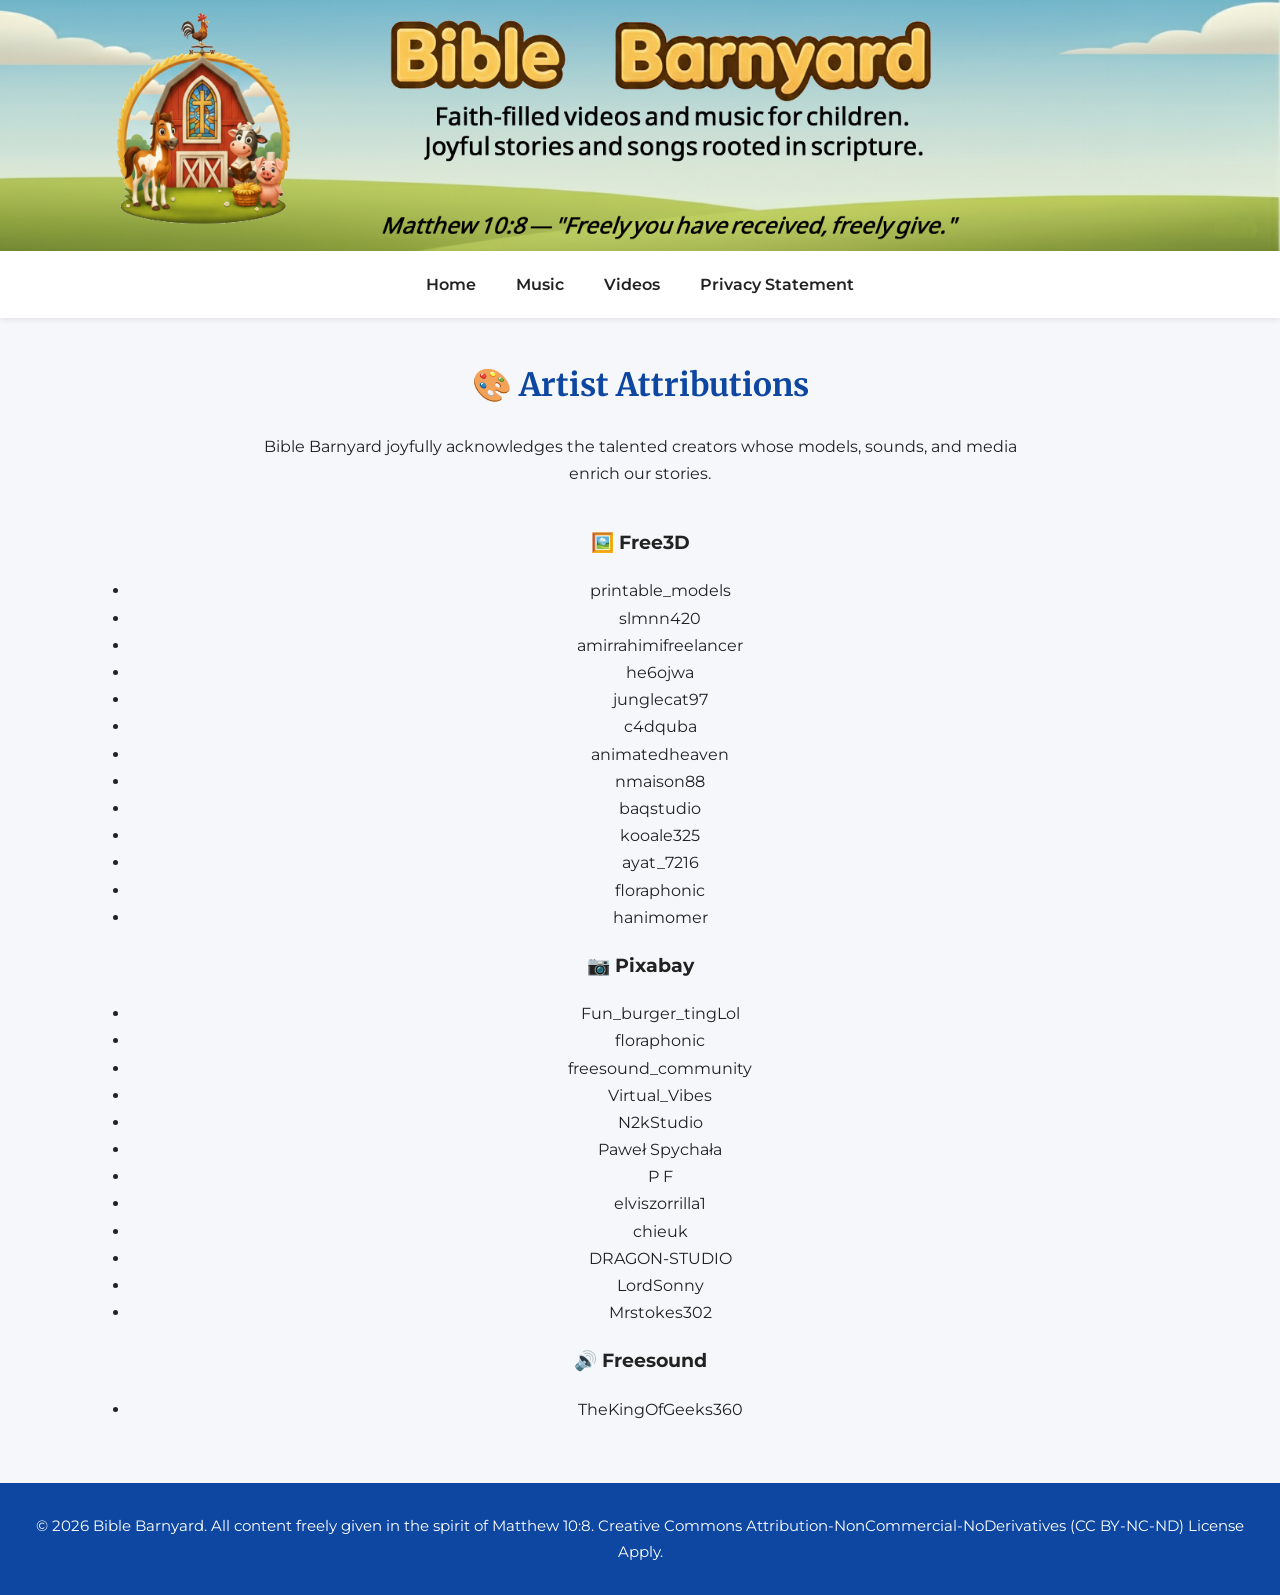
==== attributions.html @ 51a3c487 "Privacy Statement" ====
﻿<!DOCTYPE html>
<html lang="en">
<head>
    <meta charset="UTF-8" />
    <meta name="viewport" content="width=device-width, initial-scale=1.0" />
    <meta name="p:domain_verify" content="c8558d85051b921ac4e3caafdfd5c533" />
    <title>Bible Barnyard Attributions</title>
    <link rel="icon" type="image/png" href="/images/fav.png">

    <!-- Google Fonts -->
    <link href="https://fonts.googleapis.com/css2?family=Montserrat:wght@400;600&family=Merriweather:wght@400;700&display=swap" rel="stylesheet">
    <link rel="stylesheet" href="./style.css">
</head>
<body>
    <header>
        <img src="/images/bibleBarnyardBanner.png" alt="Bible Barnyard Banner" class="hero-img" />
    </header>

    <nav>
        <ul>
            <li><a href="index.html">Home</a></li>
            <li><a href="music.html">Music</a></li>
            <li><a href="videos.html">Videos</a></li>
            <li><a href="./privacy.html">Privacy Statement</a></li>
        </ul>
    </nav>

    <main>
        <h2>🎨 Artist Attributions</h2>
        <p style="text-align:center; max-width:800px; margin:0 auto 40px;">
            Bible Barnyard joyfully acknowledges the talented creators whose models, sounds, and media enrich our stories.
        </p>

        <!-- Free3D -->
        <div class="credits-section">
            <h3>🖼️ Free3D</h3>
            <ul>
                <li>printable_models</li>
                <li>slmnn420</li>
                <li>amirrahimifreelancer</li>
                <li>he6ojwa</li>
                <li>junglecat97</li>
                <li>c4dquba</li>
                <li>animatedheaven</li>
                <li>nmaison88</li>
                <li>baqstudio</li>
                <li>kooale325</li>
                <li>ayat_7216</li>
                <li>floraphonic</li>
                <li>hanimomer</li>
            </ul>
        </div>

        <!-- Pixabay -->
        <div class="credits-section">
            <h3>📷 Pixabay</h3>
            <ul>
                <li>Fun_burger_tingLol</li>
                <li>floraphonic</li>
                <li>freesound_community</li>
                <li>Virtual_Vibes</li>
                <li>N2kStudio</li>
                <li>Paweł Spychała</li>
                <li>P F</li>
                <li>elviszorrilla1</li>
                <li>chieuk</li>
                <li>DRAGON-STUDIO</li>
                <li>LordSonny</li>
                <li>Mrstokes302</li>
            </ul>
        </div>

        <!-- Freesound -->
        <div class="credits-section">
            <h3>🔊 Freesound</h3>
            <ul>
                <li>TheKingOfGeeks360</li>
            </ul>
        </div>
    </main>

    <footer>
        &copy; <span id="year"></span> Bible Barnyard. All content freely given in the spirit of Matthew 10:8. Creative Commons Attribution-NonCommercial-NoDerivatives (CC BY-NC-ND) License Apply.
    </footer>

    <script>
    // Automatically set the current year
    document.getElementById('year').textContent = new Date().getFullYear();
    </script>
</body>
</html>
---- style.css ----
/* style.css */

/* Global variables */ :root {
    --primary: #1a73e8;
    --secondary: #0d47a1;
    --light: #f5f7fa;
    --dark: #222;
    --accent: #ffb300;
    --song-bg: #eef3f9;
}

/* Base styles */ body {
    margin: 0;
    font-family: 'Montserrat', sans-serif;
    background-color: var(--light);
    color: var(--dark);
    line-height: 1.7;
}

header {
    width: 100%;
}

.hero-img {
    width: 100%;
    height: auto;
    display: block;
}

/* Navigation */ nav {
    background-color: #fff;
    box-shadow: 0 2px 6px rgba(0,0,0,0.08);
    position: sticky;
    top: 0;
    z-index: 1000;
}

    nav ul {
        list-style: none;
        margin: 0;
        padding: 0;
        display: flex;
        justify-content: center;
    }

    nav li {
        margin: 0 20px;
    }

    nav a {
        text-decoration: none;
        color: var(--dark);
        font-weight: 600;
        padding: 20px 0;
        display: block;
        transition: color 0.3s ease;
    }

        nav a:hover {
            color: var(--primary);
        }

/* Main content */ main {
    max-width: 1100px;
    margin: 40px auto;
    padding: 0 20px;
}

h2 {
    font-family: 'Merriweather', serif;
    font-size: 2em;
    color: var(--secondary);
    margin-bottom: 20px;
    text-align: center;
}

/* Audio/Video player */ .audio-player, .video-player {
    text-align: center;
    margin-bottom: 40px;
}

audio {
    width: 100%;
    max-width: 800px;
    border-radius: 8px;
    box-shadow: 0 2px 8px rgba(0,0,0,0.15);
}

video {
    width: 100%;
    max-width: 800px;
    border-radius: 8px;
    box-shadow: 0 2px 8px rgba(0,0,0,0.15);
}

/* Larger main video / .main-video { width: 100%; max-width: 1200px; / adjust as needed */ border-radius: 8px; box-shadow: 0 2px 8px rgba(0,0,0,0.15);
}

/* Clusters */ .clusters {
    display: flex;
    flex-wrap: wrap;
    justify-content: center;
    gap: 40px;
}

.cluster {
    background: #fff;
    padding: 20px;
    border-radius: 8px;
    box-shadow: 0 2px 6px rgba(0,0,0,0.08);
    flex: 1 1 320px;
    max-width: 100%;
}

    .cluster h3 {
        font-family: 'Merriweather', serif;
        color: var(--primary);
        margin-bottom: 15px;
        text-align: center;
    }

.subclusters {
    display: flex;
    flex-wrap: wrap;
    gap: 20px;
    justify-content: center;
}

.subcluster {
    flex: 1 1 200px;
    min-width: 200px;
    background: #f9f9f9;
    padding: 15px;
    border-radius: 6px;
    box-shadow: 0 1px 4px rgba(0,0,0,0.08);
    text-align: left;
}

    .subcluster h4 {
        font-family: 'Merriweather', serif;
        color: var(--secondary);
        margin-bottom: 10px;
    }

/* Song/Video blocks */ .song-block, .video-block {
    background: var(--song-bg);
    padding: 10px;
    border-radius: 6px;
    margin-bottom: 12px;
}

.song-title, .video-title {
    font-weight: bold;
    margin-bottom: 6px;
}

.song-links, .video-links {
    display: flex;
    flex-wrap: nowrap;
    gap: 15px;
}

    .song-links a, .video-links a {
        text-decoration: none;
        color: var(--secondary);
        font-weight: 600;
        white-space: nowrap;
    }

        .song-links a:hover, .video-links a:hover {
            color: var(--accent);
        }

/* Footer */ footer {
    background-color: var(--secondary);
    color: #fff;
    text-align: center;
    padding: 30px 20px;
    font-size: 0.95em;
    margin-top: 60px;
}

    footer a {
        color: var(--accent);
        text-decoration: none;
    }


.main-video {
    text-align: center; /* keeps it centered */
    margin-bottom: 10px;
}

    .main-video iframe {
        width: 100%; /* make it responsive */
        max-width: 1200px; /* larger than 800px */
        height: 675px; /* maintain 16:9 ratio for 1200px width */
        border-radius: 8px;
        box-shadow: 0 2px 8px rgba(0,0,0,0.15);
    }

/* Section styling */
section {
    margin: 40px auto;
    max-width: 900px;
    padding: 20px;
    background: #fff;
    border-radius: 8px;
    box-shadow: 0 2px 6px rgba(0,0,0,0.08);
    text-align: center; /* <-- this centers inline-block children like .btn */
}

    section h2 {
        font-family: 'Merriweather', serif;
        color: var(--primary);
        margin-bottom: 15px;
        text-align: center;
    }

    section p {
        font-size: 1.1em;
        margin-bottom: 15px;
        text-align: center;
    }

/* Button styling */
.btn {
    display: inline-block;
    padding: 12px 24px;
    background-color: var(--primary);
    color: #fff;
    font-weight: 600;
    text-decoration: none;
    border-radius: 6px;
    transition: background-color 0.3s ease;
    margin-top: 10px; /* optional spacing above */
}

.btn:hover {
    background-color: var(--secondary);
}

.viewed {
    color: green;
    font-weight: bold;
    margin-left: 6px;
}

.reset-btn {
    display: inline-block;
    margin: 0;
    padding: 8px 18px;
    background-color: #5cb85c; /* soft green */
    color: #ffffff;
    border: none;
    border-radius: 999px; /* pill shape */
    cursor: pointer;
    font-size: 0.95rem;
    font-weight: 600;
    font-family: 'Montserrat', sans-serif;
    box-shadow: 0 2px 4px rgba(0, 0, 0, 0.12);
    transition: background-color 0.2s ease, transform 0.1s ease, box-shadow 0.2s ease;
}

    .reset-btn:hover {
        background-color: #4cae4c;
        transform: translateY(-1px);
        box-shadow: 0 3px 6px rgba(0, 0, 0, 0.16);
    }

    .reset-btn:active {
        transform: translateY(0);
        box-shadow: 0 1px 3px rgba(0, 0, 0, 0.2);
    }

/* Center the button within main content */
main {
    text-align: center;
}

.viewed {
    color: green;
    font-weight: bold;
    margin-left: 6px;
}

.reset-row {
    display: inline-flex;
    justify-content: center;
    align-items: center;
    gap: 10px;
    margin: 10px auto 10px auto; /* reduced top & bottom spacing */
}

.reset-note {
    font-size: 0.9rem;
    color: #555;
    font-family: 'Montserrat', sans-serif;
}
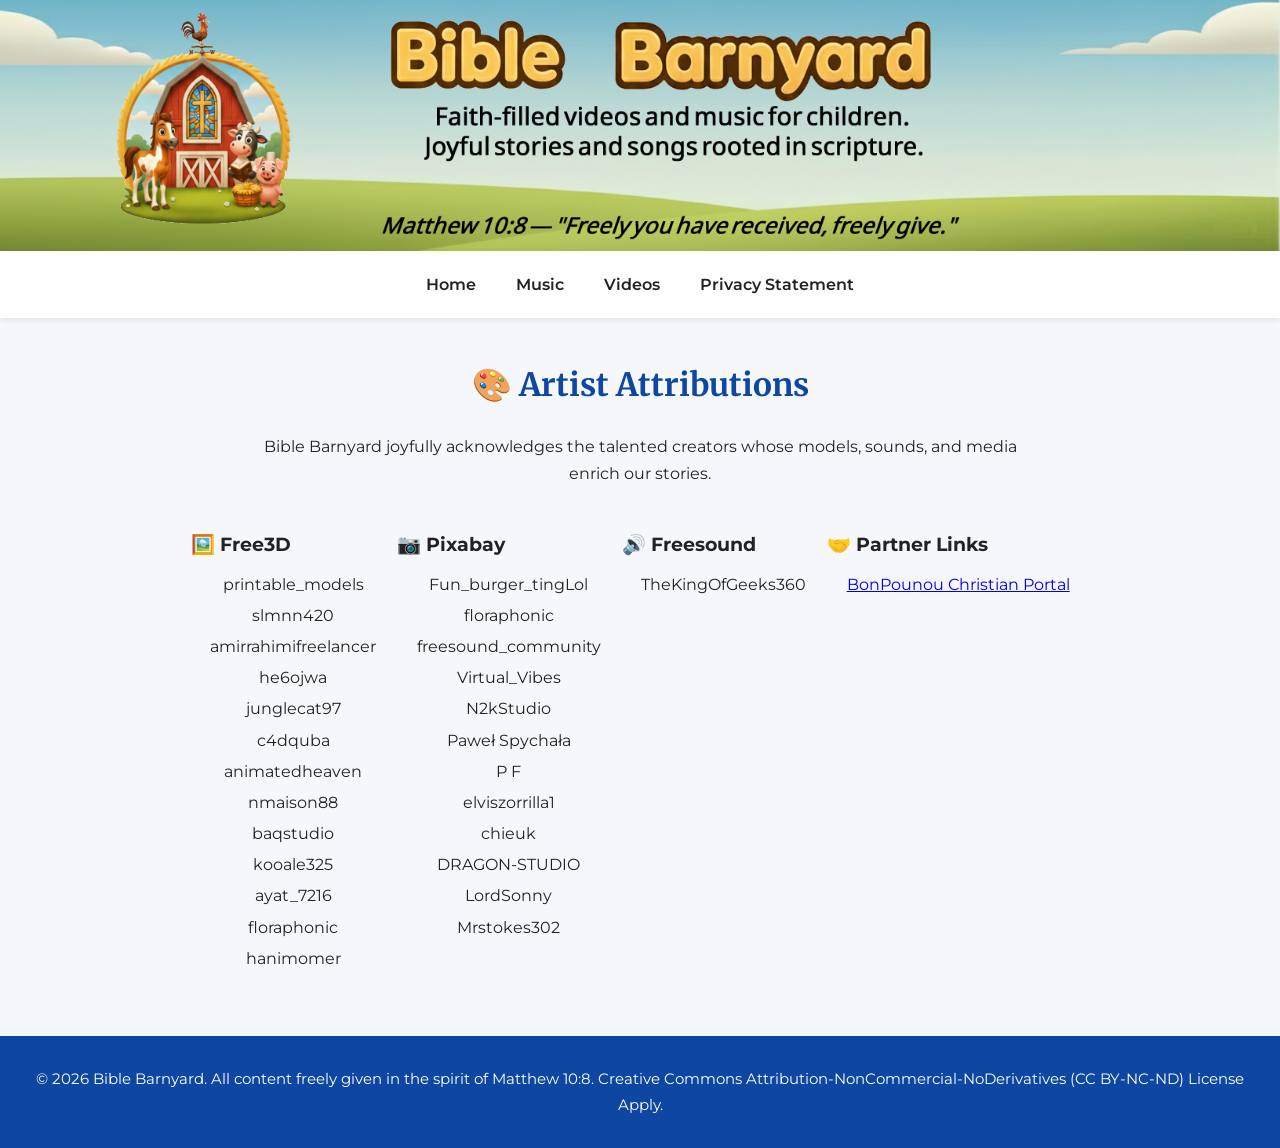
==== commit 086f59d2: "Update attributions.html" ====
--- a/attributions.html
+++ b/attributions.html
@@ -10,6 +10,35 @@
     <!-- Google Fonts -->
     <link href="https://fonts.googleapis.com/css2?family=Montserrat:wght@400;600&family=Merriweather:wght@400;700&display=swap" rel="stylesheet">
     <link rel="stylesheet" href="./style.css">
+    <style>
+        .credits-table {
+            width: 100%;
+            max-width: 900px;
+            margin: 0 auto 40px;
+            border-collapse: collapse;
+        }
+
+            .credits-table th {
+                text-align: left;
+                font-size: 1.2em;
+                padding-bottom: 10px;
+            }
+
+            .credits-table td {
+                vertical-align: top;
+                padding: 0 20px;
+            }
+
+            .credits-table ul {
+                list-style: none;
+                padding-left: 0;
+                margin: 0;
+            }
+
+            .credits-table li {
+                margin-bottom: 4px;
+            }
+    </style>
 </head>
 <body>
     <header>
@@ -31,52 +60,65 @@
             Bible Barnyard joyfully acknowledges the talented creators whose models, sounds, and media enrich our stories.
         </p>
 
-        <!-- Free3D -->
-        <div class="credits-section">
-            <h3>🖼️ Free3D</h3>
-            <ul>
-                <li>printable_models</li>
-                <li>slmnn420</li>
-                <li>amirrahimifreelancer</li>
-                <li>he6ojwa</li>
-                <li>junglecat97</li>
-                <li>c4dquba</li>
-                <li>animatedheaven</li>
-                <li>nmaison88</li>
-                <li>baqstudio</li>
-                <li>kooale325</li>
-                <li>ayat_7216</li>
-                <li>floraphonic</li>
-                <li>hanimomer</li>
-            </ul>
-        </div>
+        <table class="credits-table">
+            <thead>
+                <tr>
+                    <th>🖼️ Free3D</th>
+                    <th>📷 Pixabay</th>
+                    <th>🔊 Freesound</th>
+                    <th>🤝 Partner Links</th>
+                </tr>
+            </thead>
+            <tbody>
+                <tr>
+                    <td>
+                        <ul>
+                            <li>printable_models</li>
+                            <li>slmnn420</li>
+                            <li>amirrahimifreelancer</li>
+                            <li>he6ojwa</li>
+                            <li>junglecat97</li>
+                            <li>c4dquba</li>
+                            <li>animatedheaven</li>
+                            <li>nmaison88</li>
+                            <li>baqstudio</li>
+                            <li>kooale325</li>
+                            <li>ayat_7216</li>
+                            <li>floraphonic</li>
+                            <li>hanimomer</li>
+                        </ul>
+                    </td>
+                    <td>
+                        <ul>
+                            <li>Fun_burger_tingLol</li>
+                            <li>floraphonic</li>
+                            <li>freesound_community</li>
+                            <li>Virtual_Vibes</li>
+                            <li>N2kStudio</li>
+                            <li>Paweł Spychała</li>
+                            <li>P F</li>
+                            <li>elviszorrilla1</li>
+                            <li>chieuk</li>
+                            <li>DRAGON-STUDIO</li>
+                            <li>LordSonny</li>
+                            <li>Mrstokes302</li>
+                        </ul>
+                    </td>
+                    <td>
+                        <ul>
+                            <li>TheKingOfGeeks360</li>
+                        </ul>
+                    </td>
+                    <td>
+                        <ul>
+                            <li><a href="https://www.bonpounou.com/" target="_blank">BonPounou Christian Portal</a></li>
+                        </ul>
+                    </td>
+                </tr>
+            </tbody>
+        </table>
 
-        <!-- Pixabay -->
-        <div class="credits-section">
-            <h3>📷 Pixabay</h3>
-            <ul>
-                <li>Fun_burger_tingLol</li>
-                <li>floraphonic</li>
-                <li>freesound_community</li>
-                <li>Virtual_Vibes</li>
-                <li>N2kStudio</li>
-                <li>Paweł Spychała</li>
-                <li>P F</li>
-                <li>elviszorrilla1</li>
-                <li>chieuk</li>
-                <li>DRAGON-STUDIO</li>
-                <li>LordSonny</li>
-                <li>Mrstokes302</li>
-            </ul>
-        </div>
-
-        <!-- Freesound -->
-        <div class="credits-section">
-            <h3>🔊 Freesound</h3>
-            <ul>
-                <li>TheKingOfGeeks360</li>
-            </ul>
-        </div>
+        
     </main>
 
     <footer>
@@ -84,8 +126,8 @@
     </footer>
 
     <script>
-    // Automatically set the current year
-    document.getElementById('year').textContent = new Date().getFullYear();
+        // Automatically set the current year
+        document.getElementById('year').textContent = new Date().getFullYear();
     </script>
 </body>
 </html>
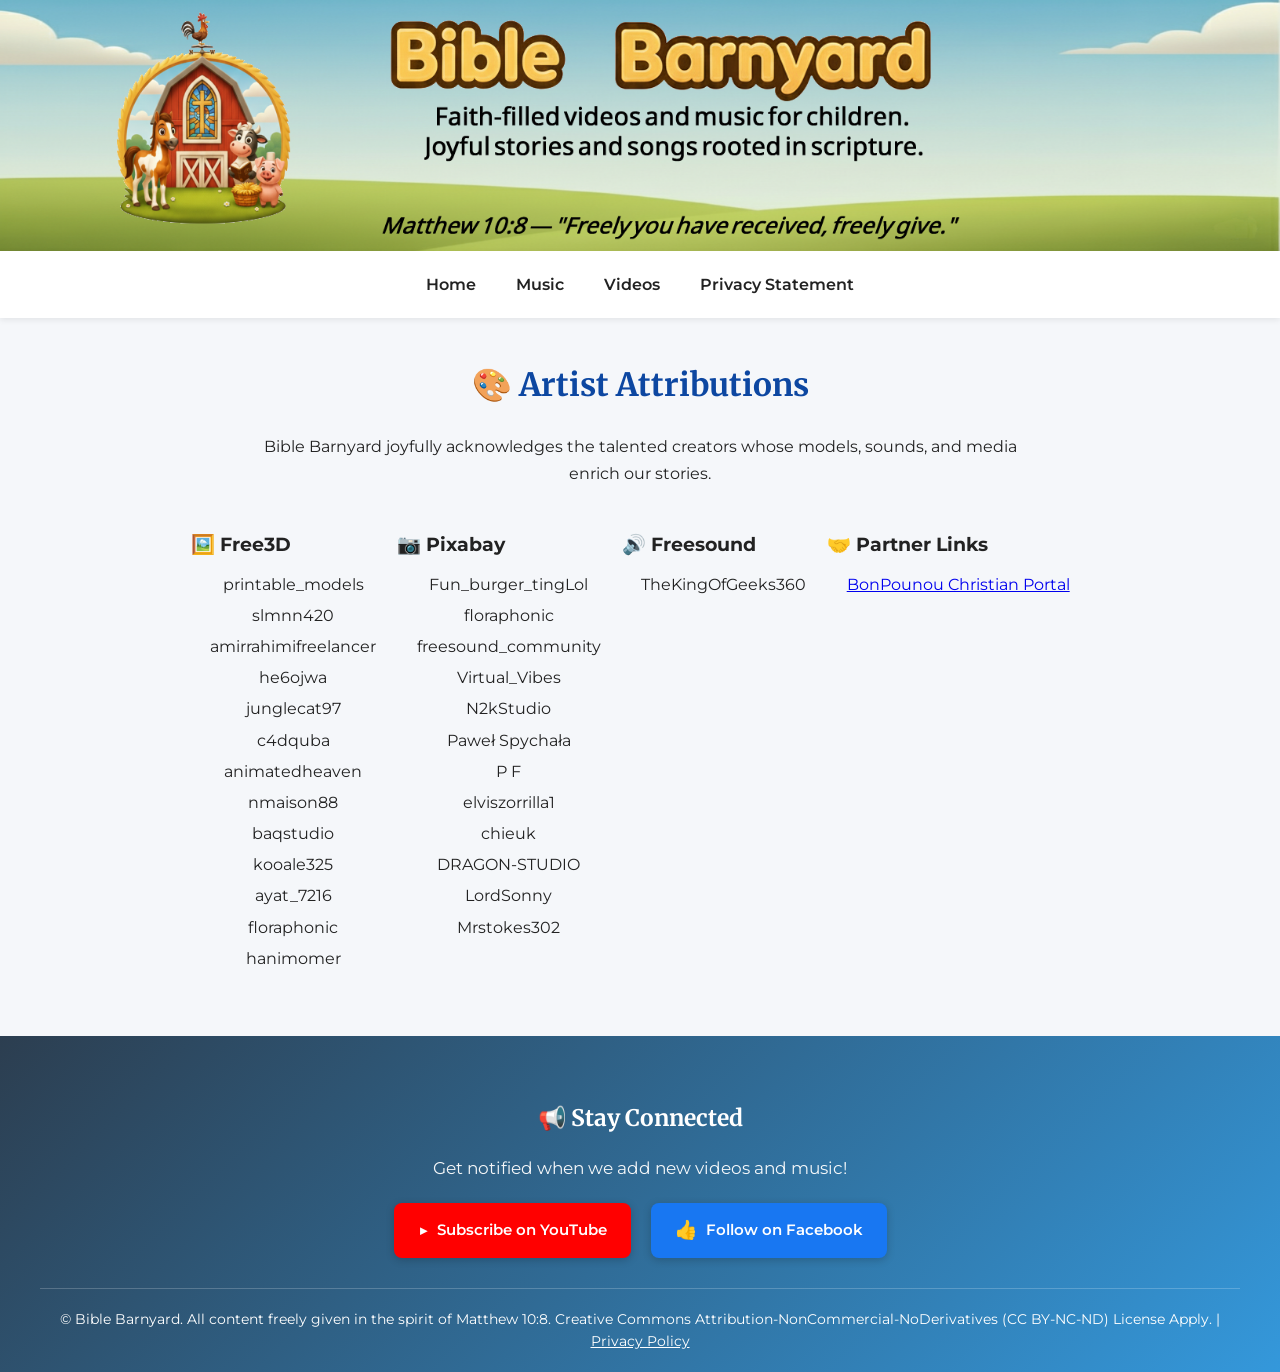
==== commit 34ca17b6: "update footer" ====
--- a/attributions.html
+++ b/attributions.html
@@ -118,16 +118,18 @@
             </tbody>
         </table>
 
-        
+
     </main>
 
-    <footer>
-        &copy; <span id="year"></span> Bible Barnyard. All content freely given in the spirit of Matthew 10:8. Creative Commons Attribution-NonCommercial-NoDerivatives (CC BY-NC-ND) License Apply.
-    </footer>
+    <!-- NEW FOOTER INCLUDE -->
+    <div id="footer-placeholder"></div>
 
     <script>
-        // Automatically set the current year
-        document.getElementById('year').textContent = new Date().getFullYear();
+        fetch('footer.html')
+            .then(response => response.text())
+            .then(data => {
+                document.getElementById('footer-placeholder').innerHTML = data;
+            });
     </script>
 </body>
 </html>
--- a/style.css
+++ b/style.css
@@ -236,9 +236,9 @@
     margin-top: 10px; /* optional spacing above */
 }
 
-.btn:hover {
-    background-color: var(--secondary);
-}
+    .btn:hover {
+        background-color: var(--secondary);
+    }
 
 .viewed {
     color: green;
@@ -298,3 +298,130 @@
     font-family: 'Montserrat', sans-serif;
 }
 
+/* Privacy Policy Styles */
+.privacy-container {
+    max-width: 900px;
+    margin: 0 auto;
+    padding: 0 20px;
+}
+
+.privacy-intro {
+    text-align: center;
+    margin-bottom: 40px;
+}
+
+    .privacy-intro p {
+        max-width: 700px;
+        margin: 10px auto;
+        font-size: 1.05em;
+        line-height: 1.6;
+    }
+
+    .privacy-intro strong {
+        color: #2c3e50;
+    }
+
+.credits-section {
+    background: #f8f9fa;
+    border-left: 4px solid #3498db;
+    padding: 25px 30px;
+    margin-bottom: 25px;
+    border-radius: 8px;
+    box-shadow: 0 2px 4px rgba(0,0,0,0.05);
+}
+
+    .credits-section h3 {
+        font-family: 'Merriweather', serif;
+        color: #2c3e50;
+        margin-top: 0;
+        margin-bottom: 15px;
+        font-size: 1.4em;
+    }
+
+    .credits-section p {
+        line-height: 1.7;
+        margin-bottom: 12px;
+        color: #34495e;
+    }
+
+        .credits-section p:last-child {
+            margin-bottom: 0;
+        }
+
+    .credits-section ul {
+        margin: 15px 0;
+        padding-left: 0;
+        list-style: none;
+    }
+
+    .credits-section li {
+        line-height: 1.7;
+        margin-bottom: 8px;
+        color: #34495e;
+        padding-left: 20px;
+        position: relative;
+    }
+
+        .credits-section li:before {
+            content: "✓";
+            position: absolute;
+            left: 0;
+            color: #27ae60;
+            font-weight: bold;
+        }
+
+    .credits-section a {
+        color: #3498db;
+        text-decoration: none;
+        font-weight: 500;
+    }
+
+        .credits-section a:hover {
+            text-decoration: underline;
+            color: #2980b9;
+        }
+
+    .credits-section strong {
+        color: #2c3e50;
+    }
+
+    /* Highlight first section */
+    .credits-section:first-of-type {
+        border-left-color: #27ae60;
+    }
+
+.privacy-summary {
+    background: linear-gradient(135deg, #667eea 0%, #764ba2 100%);
+    color: white;
+    border: none;
+    padding: 30px;
+}
+
+    .privacy-summary h3 {
+        color: white;
+    }
+
+    .privacy-summary p {
+        color: white;
+        opacity: 0.95;
+    }
+
+    .privacy-summary strong {
+        color: white;
+        font-weight: 700;
+    }
+
+/* Responsive adjustments for privacy page */
+@media (max-width: 768px) {
+    .credits-section {
+        padding: 20px 18px;
+    }
+
+    .privacy-intro p {
+        font-size: 1em;
+    }
+
+    .credits-section h3 {
+        font-size: 1.2em;
+    }
+}
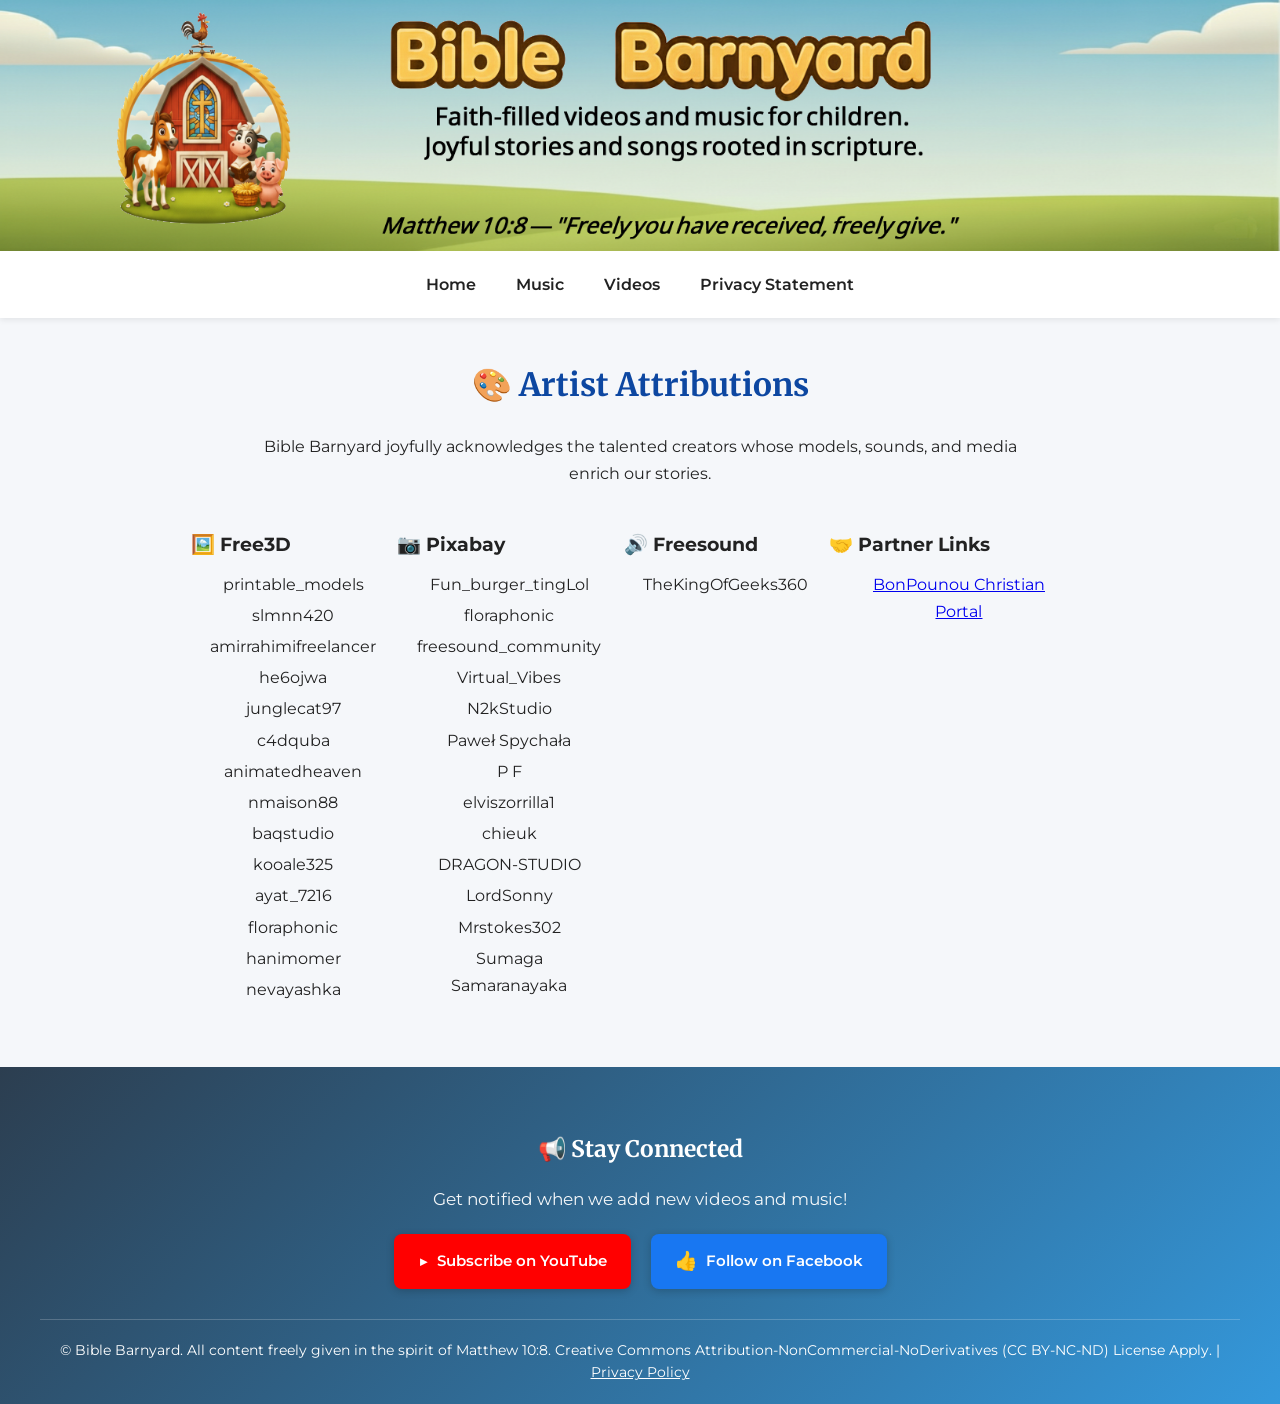
==== commit 06c48af2: "A14A" ====
--- a/attributions.html
+++ b/attributions.html
@@ -86,6 +86,7 @@
                             <li>ayat_7216</li>
                             <li>floraphonic</li>
                             <li>hanimomer</li>
+                            <li>nevayashka</li>
                         </ul>
                     </td>
                     <td>
@@ -102,6 +103,7 @@
                             <li>DRAGON-STUDIO</li>
                             <li>LordSonny</li>
                             <li>Mrstokes302</li>
+                            <li>Sumaga Samaranayaka</li>
                         </ul>
                     </td>
                     <td>
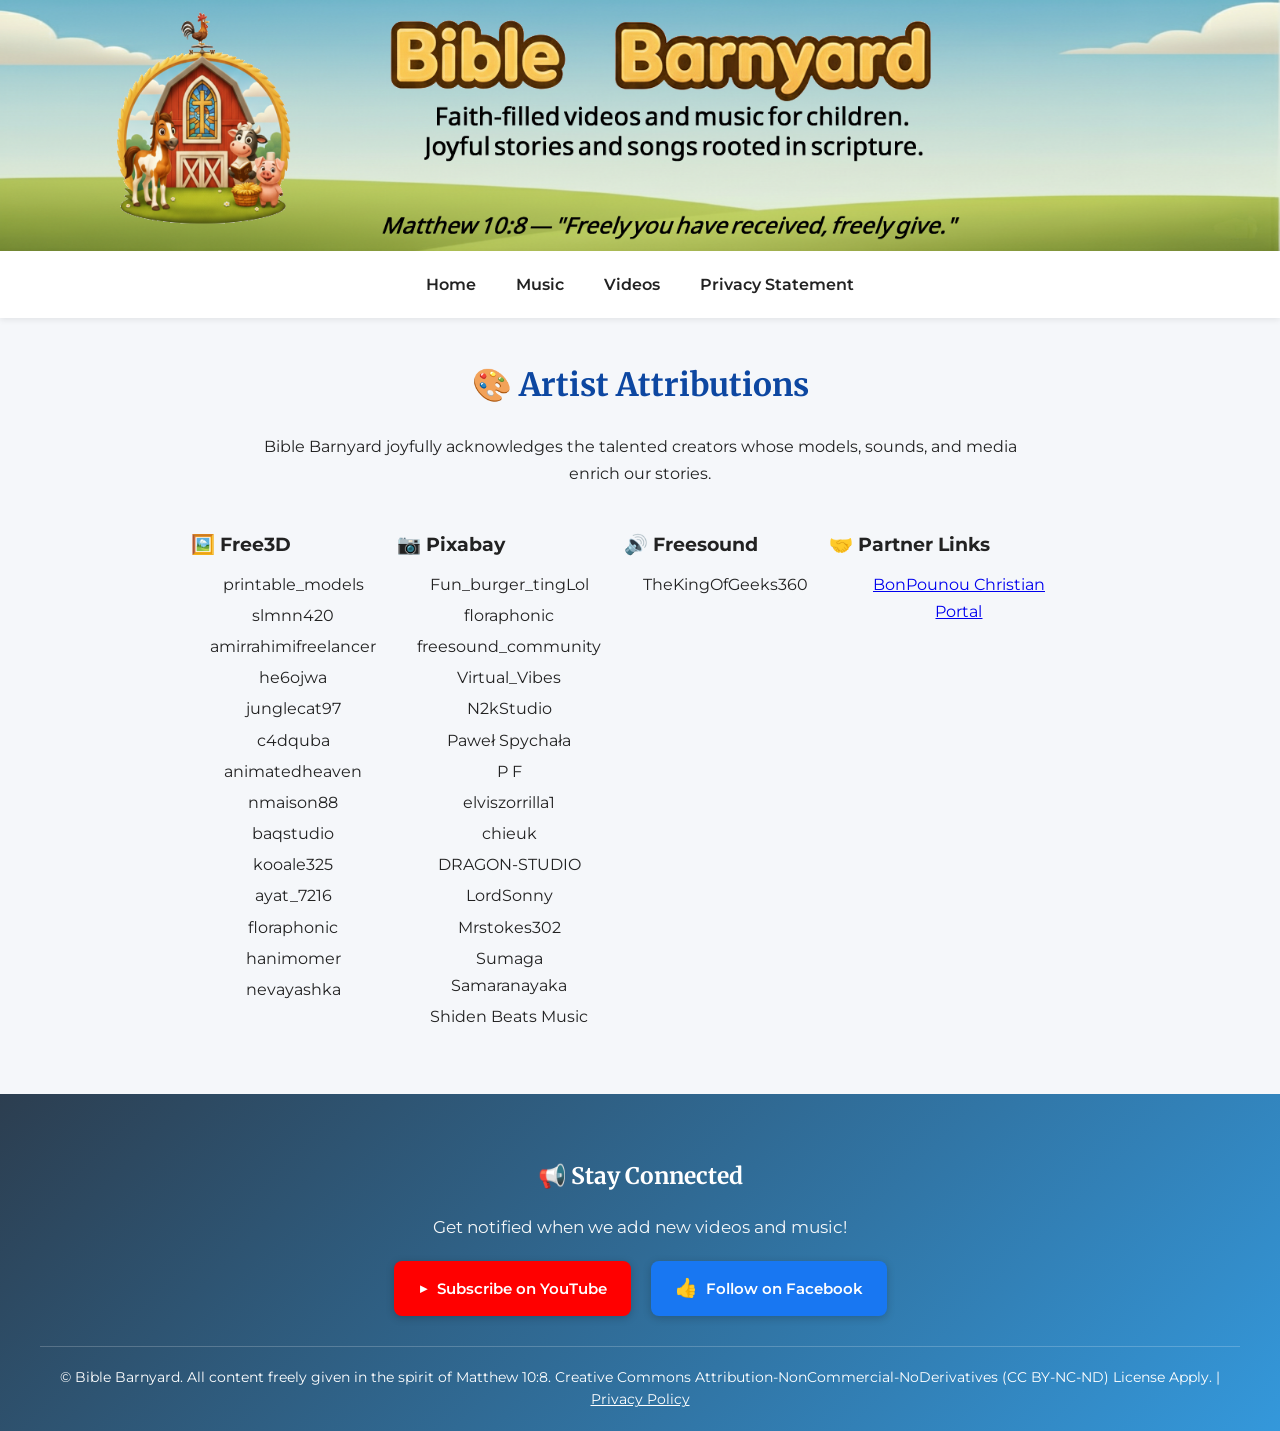
==== commit 16d1787d: "A3A" ====
--- a/attributions.html
+++ b/attributions.html
@@ -104,6 +104,7 @@
                             <li>LordSonny</li>
                             <li>Mrstokes302</li>
                             <li>Sumaga Samaranayaka</li>
+                            <li>Shiden Beats Music</li>
                         </ul>
                     </td>
                     <td>
--- a/style.css
+++ b/style.css
@@ -61,7 +61,7 @@
         }
 
 /* Main content */ main {
-    max-width: 1100px;
+    max-width: 1200px;
     margin: 40px auto;
     padding: 0 20px;
 }
@@ -93,10 +93,16 @@
     box-shadow: 0 2px 8px rgba(0,0,0,0.15);
 }
 
-/* Larger main video / .main-video { width: 100%; max-width: 1200px; / adjust as needed */ border-radius: 8px; box-shadow: 0 2px 8px rgba(0,0,0,0.15);
-}
-
-/* Clusters */ .clusters {
+/* Larger main video */
+.main-video {
+    width: 100%;
+    max-width: 1200px;
+    border-radius: 8px;
+    box-shadow: 0 2px 8px rgba(0,0,0,0.15);
+}
+
+/* Clusters */
+.clusters {
     display: flex;
     flex-wrap: wrap;
     justify-content: center;
@@ -108,7 +114,7 @@
     padding: 20px;
     border-radius: 8px;
     box-shadow: 0 2px 6px rgba(0,0,0,0.08);
-    flex: 1 1 320px;
+    flex: 1 1 100%;
     max-width: 100%;
 }
 
@@ -122,52 +128,105 @@
 .subclusters {
     display: flex;
     flex-wrap: wrap;
-    gap: 20px;
+    gap: 15px;
     justify-content: center;
 }
 
 .subcluster {
-    flex: 1 1 200px;
-    min-width: 200px;
+    flex: 0 1 180px;
+    min-width: 160px;
+    max-width: 200px;
     background: #f9f9f9;
-    padding: 15px;
+    padding: 12px;
     border-radius: 6px;
     box-shadow: 0 1px 4px rgba(0,0,0,0.08);
     text-align: left;
+    box-sizing: border-box;
 }
 
     .subcluster h4 {
         font-family: 'Merriweather', serif;
         color: var(--secondary);
         margin-bottom: 10px;
-    }
-
-/* Song/Video blocks */ .song-block, .video-block {
+        font-size: 1.1em;
+        text-align: center;
+    }
+
+/* Song/Video blocks */
+.song-block {
     background: var(--song-bg);
-    padding: 10px;
+    padding: 8px;
     border-radius: 6px;
-    margin-bottom: 12px;
-}
-
-.song-title, .video-title {
+    margin-bottom: 8px;
+    position: relative;
+}
+
+.song-title {
     font-weight: bold;
-    margin-bottom: 6px;
-}
-
-.song-links, .video-links {
+    margin-bottom: 4px;
+    font-size: 0.9em;
+    white-space: nowrap;
+    overflow: hidden;
+    text-overflow: ellipsis;
+    cursor: default;
+}
+
+/* Tooltip styling for song titles */
+.song-title:hover {
+    position: relative;
+}
+
+.song-title:hover::after {
+    content: attr(data-full-title);
+    position: absolute;
+    left: 0;
+    top: 100%;
+    background: var(--secondary);
+    color: white;
+    padding: 6px 12px;
+    border-radius: 4px;
+    font-size: 0.9rem;
+    white-space: nowrap;
+    z-index: 1000;
+    box-shadow: 0 2px 8px rgba(0,0,0,0.2);
+    pointer-events: none;
+    font-weight: normal;
+    margin-top: 4px;
+    border: 1px solid rgba(255,255,255,0.2);
+}
+
+/* Add a small arrow to the tooltip */
+.song-title:hover::before {
+    content: '';
+    position: absolute;
+    left: 10px;
+    top: 100%;
+    margin-top: -2px;
+    border-width: 5px;
+    border-style: solid;
+    border-color: transparent transparent var(--secondary) transparent;
+    z-index: 1001;
+    pointer-events: none;
+}
+
+.song-links {
     display: flex;
     flex-wrap: nowrap;
-    gap: 15px;
-}
-
-    .song-links a, .video-links a {
+    gap: 8px;
+    justify-content: center;
+}
+
+    .song-links a {
         text-decoration: none;
         color: var(--secondary);
         font-weight: 600;
         white-space: nowrap;
-    }
-
-        .song-links a:hover, .video-links a:hover {
+        font-size: 0.8em;
+        padding: 2px 4px;
+        transition: color 0.2s ease;
+    }
+
+        .song-links a:hover {
             color: var(--accent);
         }
 
@@ -187,14 +246,14 @@
 
 
 .main-video {
-    text-align: center; /* keeps it centered */
+    text-align: center;
     margin-bottom: 10px;
 }
 
     .main-video iframe {
-        width: 100%; /* make it responsive */
-        max-width: 1200px; /* larger than 800px */
-        height: 675px; /* maintain 16:9 ratio for 1200px width */
+        width: 100%;
+        max-width: 1200px;
+        height: 675px;
         border-radius: 8px;
         box-shadow: 0 2px 8px rgba(0,0,0,0.15);
     }
@@ -207,7 +266,7 @@
     background: #fff;
     border-radius: 8px;
     box-shadow: 0 2px 6px rgba(0,0,0,0.08);
-    text-align: center; /* <-- this centers inline-block children like .btn */
+    text-align: center;
 }
 
     section h2 {
@@ -233,7 +292,7 @@
     text-decoration: none;
     border-radius: 6px;
     transition: background-color 0.3s ease;
-    margin-top: 10px; /* optional spacing above */
+    margin-top: 10px;
 }
 
     .btn:hover {
@@ -250,10 +309,10 @@
     display: inline-block;
     margin: 0;
     padding: 8px 18px;
-    background-color: #5cb85c; /* soft green */
+    background-color: #5cb85c;
     color: #ffffff;
     border: none;
-    border-radius: 999px; /* pill shape */
+    border-radius: 999px;
     cursor: pointer;
     font-size: 0.95rem;
     font-weight: 600;
@@ -273,15 +332,8 @@
         box-shadow: 0 1px 3px rgba(0, 0, 0, 0.2);
     }
 
-/* Center the button within main content */
 main {
     text-align: center;
-}
-
-.viewed {
-    color: green;
-    font-weight: bold;
-    margin-left: 6px;
 }
 
 .reset-row {
@@ -289,7 +341,7 @@
     justify-content: center;
     align-items: center;
     gap: 10px;
-    margin: 10px auto 10px auto; /* reduced top & bottom spacing */
+    margin: 10px auto;
 }
 
 .reset-note {
@@ -385,7 +437,6 @@
         color: #2c3e50;
     }
 
-    /* Highlight first section */
     .credits-section:first-of-type {
         border-left-color: #27ae60;
     }
@@ -411,7 +462,32 @@
         font-weight: 700;
     }
 
-/* Responsive adjustments for privacy page */
+/* Responsive adjustments */
+@media (max-width: 1100px) {
+    .subcluster {
+        flex: 0 1 160px;
+        min-width: 140px;
+    }
+    
+    .song-title {
+        font-size: 0.8em;
+    }
+    
+    .song-links a {
+        font-size: 0.7em;
+    }
+}
+
+@media (max-width: 900px) {
+    .subclusters {
+        justify-content: center;
+    }
+    
+    .subcluster {
+        flex: 0 1 180px;
+    }
+}
+
 @media (max-width: 768px) {
     .credits-section {
         padding: 20px 18px;
@@ -424,4 +500,13 @@
     .credits-section h3 {
         font-size: 1.2em;
     }
-}
+    
+    .subclusters {
+        justify-content: center;
+    }
+    
+    .subcluster {
+        flex: 1 1 180px;
+        max-width: none;
+    }
+}
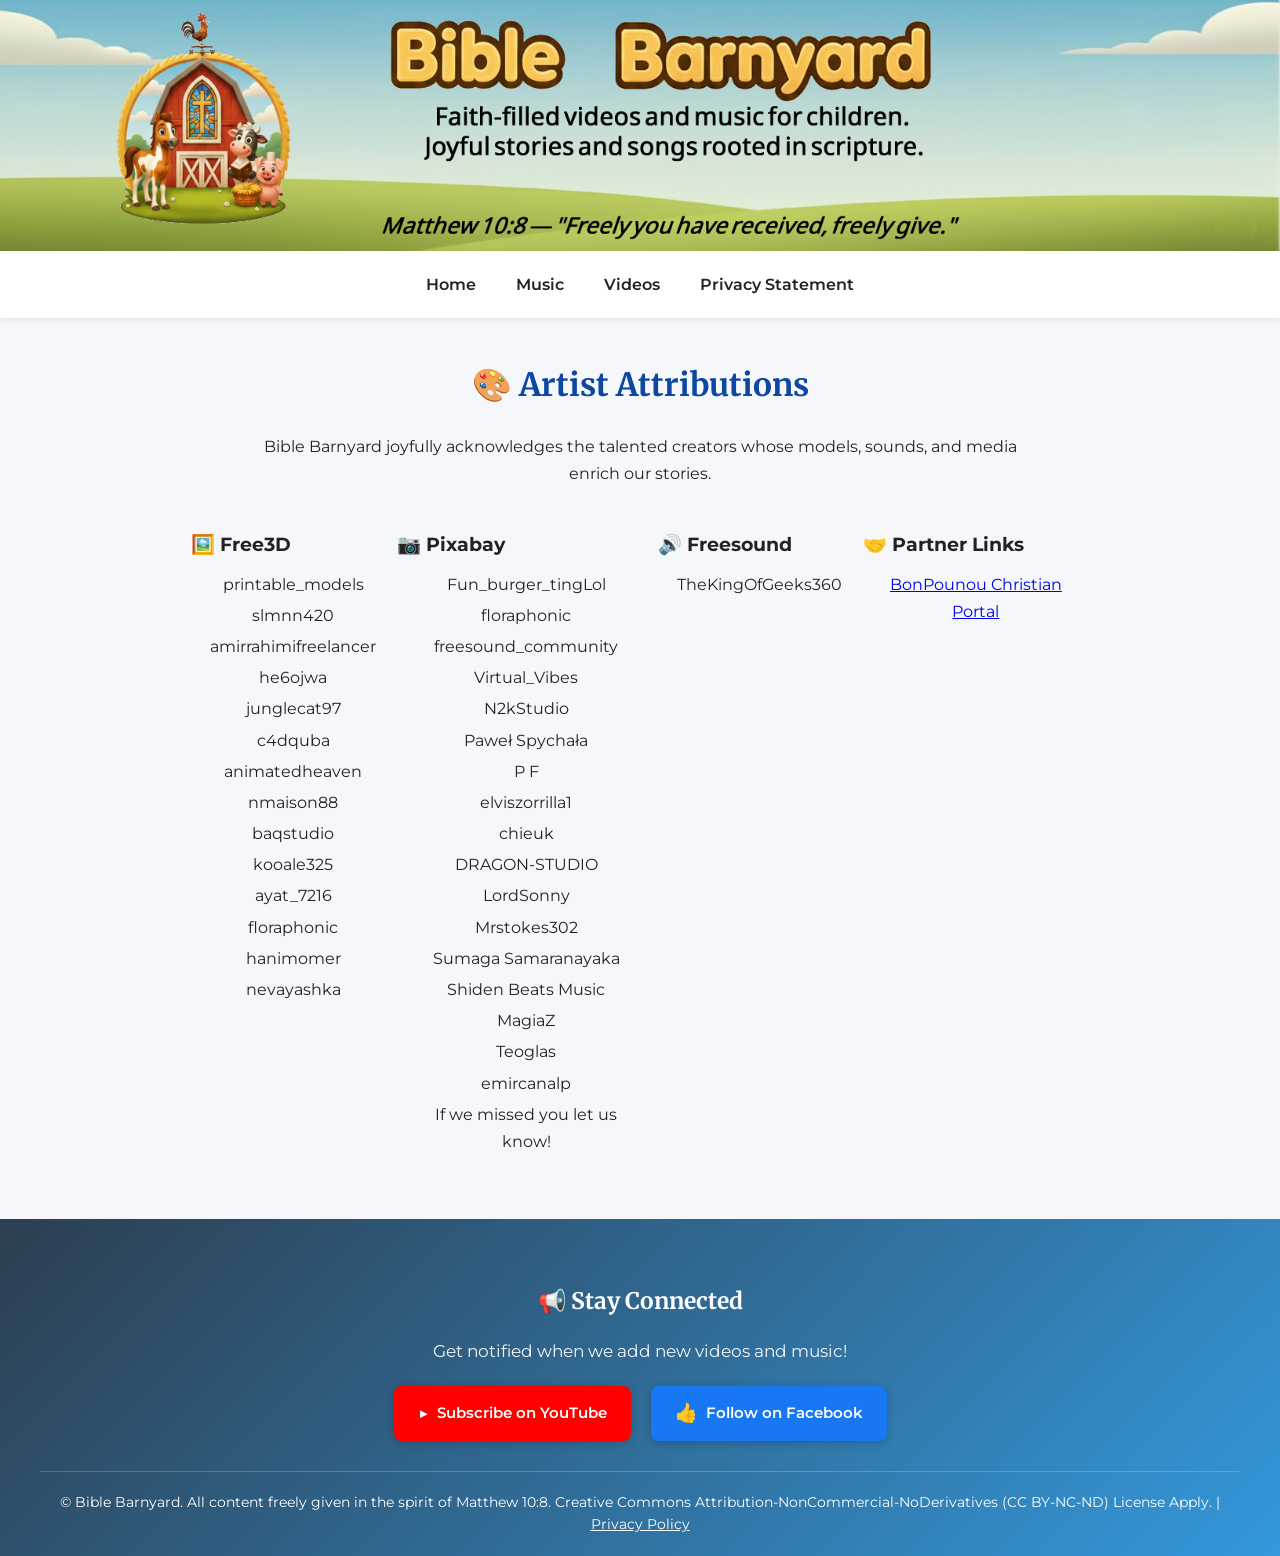
==== commit 91f06b78: "A4a" ====
--- a/attributions.html
+++ b/attributions.html
@@ -105,6 +105,10 @@
                             <li>Mrstokes302</li>
                             <li>Sumaga Samaranayaka</li>
                             <li>Shiden Beats Music</li>
+                            <li>MagiaZ</li>
+                            <li>Teoglas</li>
+                            <li>emircanalp</li>
+                            <li>If we missed you let us know!</li>
                         </ul>
                     </td>
                     <td>
--- a/style.css
+++ b/style.css
@@ -128,16 +128,16 @@
 .subclusters {
     display: flex;
     flex-wrap: wrap;
-    gap: 15px;
-    justify-content: center;
+    gap: 12px;
+    justify-content: flex-start;
 }
 
 .subcluster {
-    flex: 0 1 180px;
-    min-width: 160px;
-    max-width: 200px;
+    flex: 1 1 200px;
+    min-width: 190px;
+    max-width: 260px;
     background: #f9f9f9;
-    padding: 12px;
+    padding: 8px;
     border-radius: 6px;
     box-shadow: 0 1px 4px rgba(0,0,0,0.08);
     text-align: left;
@@ -153,70 +153,51 @@
     }
 
 /* Song/Video blocks */
-.song-block {
+.song-block, .video-block {
     background: var(--song-bg);
-    padding: 8px;
+    padding: 5px 8px;
     border-radius: 6px;
-    margin-bottom: 8px;
+    margin-bottom: 4px;
     position: relative;
-}
-
-.song-title {
-    font-weight: bold;
-    margin-bottom: 4px;
-    font-size: 0.9em;
-    white-space: nowrap;
-    overflow: hidden;
-    text-overflow: ellipsis;
+    display: flex;
+    align-items: center;
+    justify-content: space-between;
+    gap: 6px;
+}
+
+.video-block-alt {
+    background: #dce8f7;
+}
+
+.video-block:hover, .video-block-alt:hover {
+    background: #c8d8ed;
+    transition: background 0.15s ease;
+}
+
+.song-title, .video-title {
+    font-weight: 600;
+    margin-bottom: 0;
+    font-size: 0.85em;
+    white-space: normal;
+    overflow: visible;
+    text-overflow: unset;
     cursor: default;
-}
-
-/* Tooltip styling for song titles */
-.song-title:hover {
-    position: relative;
-}
-
-.song-title:hover::after {
-    content: attr(data-full-title);
-    position: absolute;
-    left: 0;
-    top: 100%;
-    background: var(--secondary);
-    color: white;
-    padding: 6px 12px;
-    border-radius: 4px;
-    font-size: 0.9rem;
-    white-space: nowrap;
-    z-index: 1000;
-    box-shadow: 0 2px 8px rgba(0,0,0,0.2);
-    pointer-events: none;
-    font-weight: normal;
-    margin-top: 4px;
-    border: 1px solid rgba(255,255,255,0.2);
-}
-
-/* Add a small arrow to the tooltip */
-.song-title:hover::before {
-    content: '';
-    position: absolute;
-    left: 10px;
-    top: 100%;
-    margin-top: -2px;
-    border-width: 5px;
-    border-style: solid;
-    border-color: transparent transparent var(--secondary) transparent;
-    z-index: 1001;
-    pointer-events: none;
-}
-
-.song-links {
+    flex: 1;
+    color: var(--dark);
+    line-height: 1.3;
+}
+
+/* Titles are fully visible, no tooltip needed */
+
+.song-links, .video-links {
     display: flex;
     flex-wrap: nowrap;
-    gap: 8px;
-    justify-content: center;
-}
-
-    .song-links a {
+    gap: 6px;
+    align-items: center;
+    flex-shrink: 0;
+}
+
+    .song-links a, .video-links a {
         text-decoration: none;
         color: var(--secondary);
         font-weight: 600;
@@ -224,11 +205,27 @@
         font-size: 0.8em;
         padding: 2px 4px;
         transition: color 0.2s ease;
-    }
-
-        .song-links a:hover {
+        display: flex;
+        align-items: center;
+    }
+
+        .song-links a:hover, .video-links a:hover {
             color: var(--accent);
         }
+
+.icon-btn {
+    width: 26px;
+    height: 26px;
+    object-fit: contain;
+    display: block;
+    transition: transform 0.15s ease, opacity 0.15s ease;
+    opacity: 0.82;
+}
+
+.video-links a:hover .icon-btn {
+    transform: scale(1.15);
+    opacity: 1;
+}
 
 /* Footer */ footer {
     background-color: var(--secondary);
@@ -300,9 +297,10 @@
     }
 
 .viewed {
-    color: green;
+    color: #27ae60;
     font-weight: bold;
-    margin-left: 6px;
+    margin-left: 4px;
+    font-size: 0.95em;
 }
 
 .reset-btn {
@@ -465,42 +463,16 @@
 /* Responsive adjustments */
 @media (max-width: 1100px) {
     .subcluster {
-        flex: 0 1 160px;
-        min-width: 140px;
+        flex: 1 1 180px;
+        min-width: 170px;
     }
     
-    .song-title {
-        font-size: 0.8em;
-    }
-    
-    .song-links a {
-        font-size: 0.7em;
+    .song-title, .video-title {
+        font-size: 0.82em;
     }
 }
 
 @media (max-width: 900px) {
-    .subclusters {
-        justify-content: center;
-    }
-    
-    .subcluster {
-        flex: 0 1 180px;
-    }
-}
-
-@media (max-width: 768px) {
-    .credits-section {
-        padding: 20px 18px;
-    }
-
-    .privacy-intro p {
-        font-size: 1em;
-    }
-
-    .credits-section h3 {
-        font-size: 1.2em;
-    }
-    
     .subclusters {
         justify-content: center;
     }
@@ -509,4 +481,27 @@
         flex: 1 1 180px;
         max-width: none;
     }
+}
+
+@media (max-width: 768px) {
+    .credits-section {
+        padding: 20px 18px;
+    }
+
+    .privacy-intro p {
+        font-size: 1em;
+    }
+
+    .credits-section h3 {
+        font-size: 1.2em;
+    }
+    
+    .subclusters {
+        justify-content: center;
+    }
+    
+    .subcluster {
+        flex: 1 1 180px;
+        max-width: none;
+    }
 }
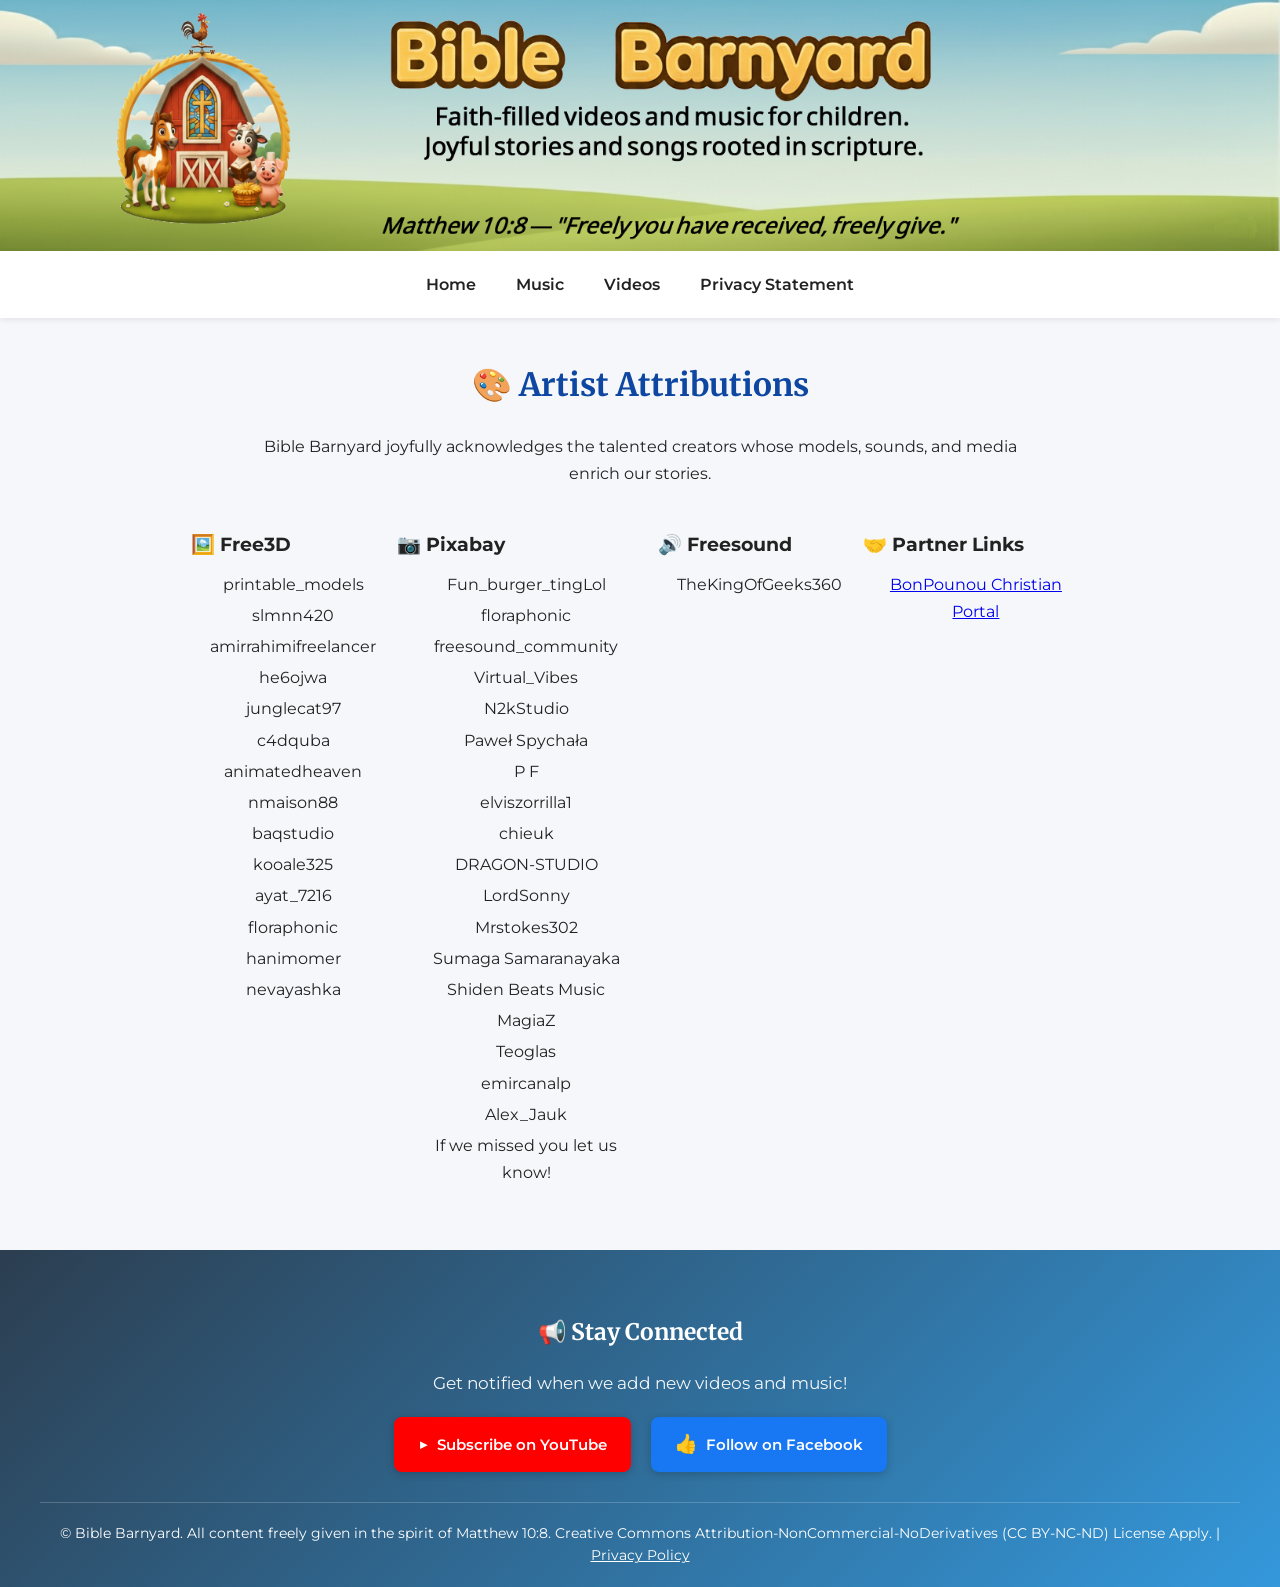
==== commit a4f82932: "A5b" ====
--- a/attributions.html
+++ b/attributions.html
@@ -108,6 +108,7 @@
                             <li>MagiaZ</li>
                             <li>Teoglas</li>
                             <li>emircanalp</li>
+                            <li>Alex_Jauk</li>
                             <li>If we missed you let us know!</li>
                         </ul>
                     </td>
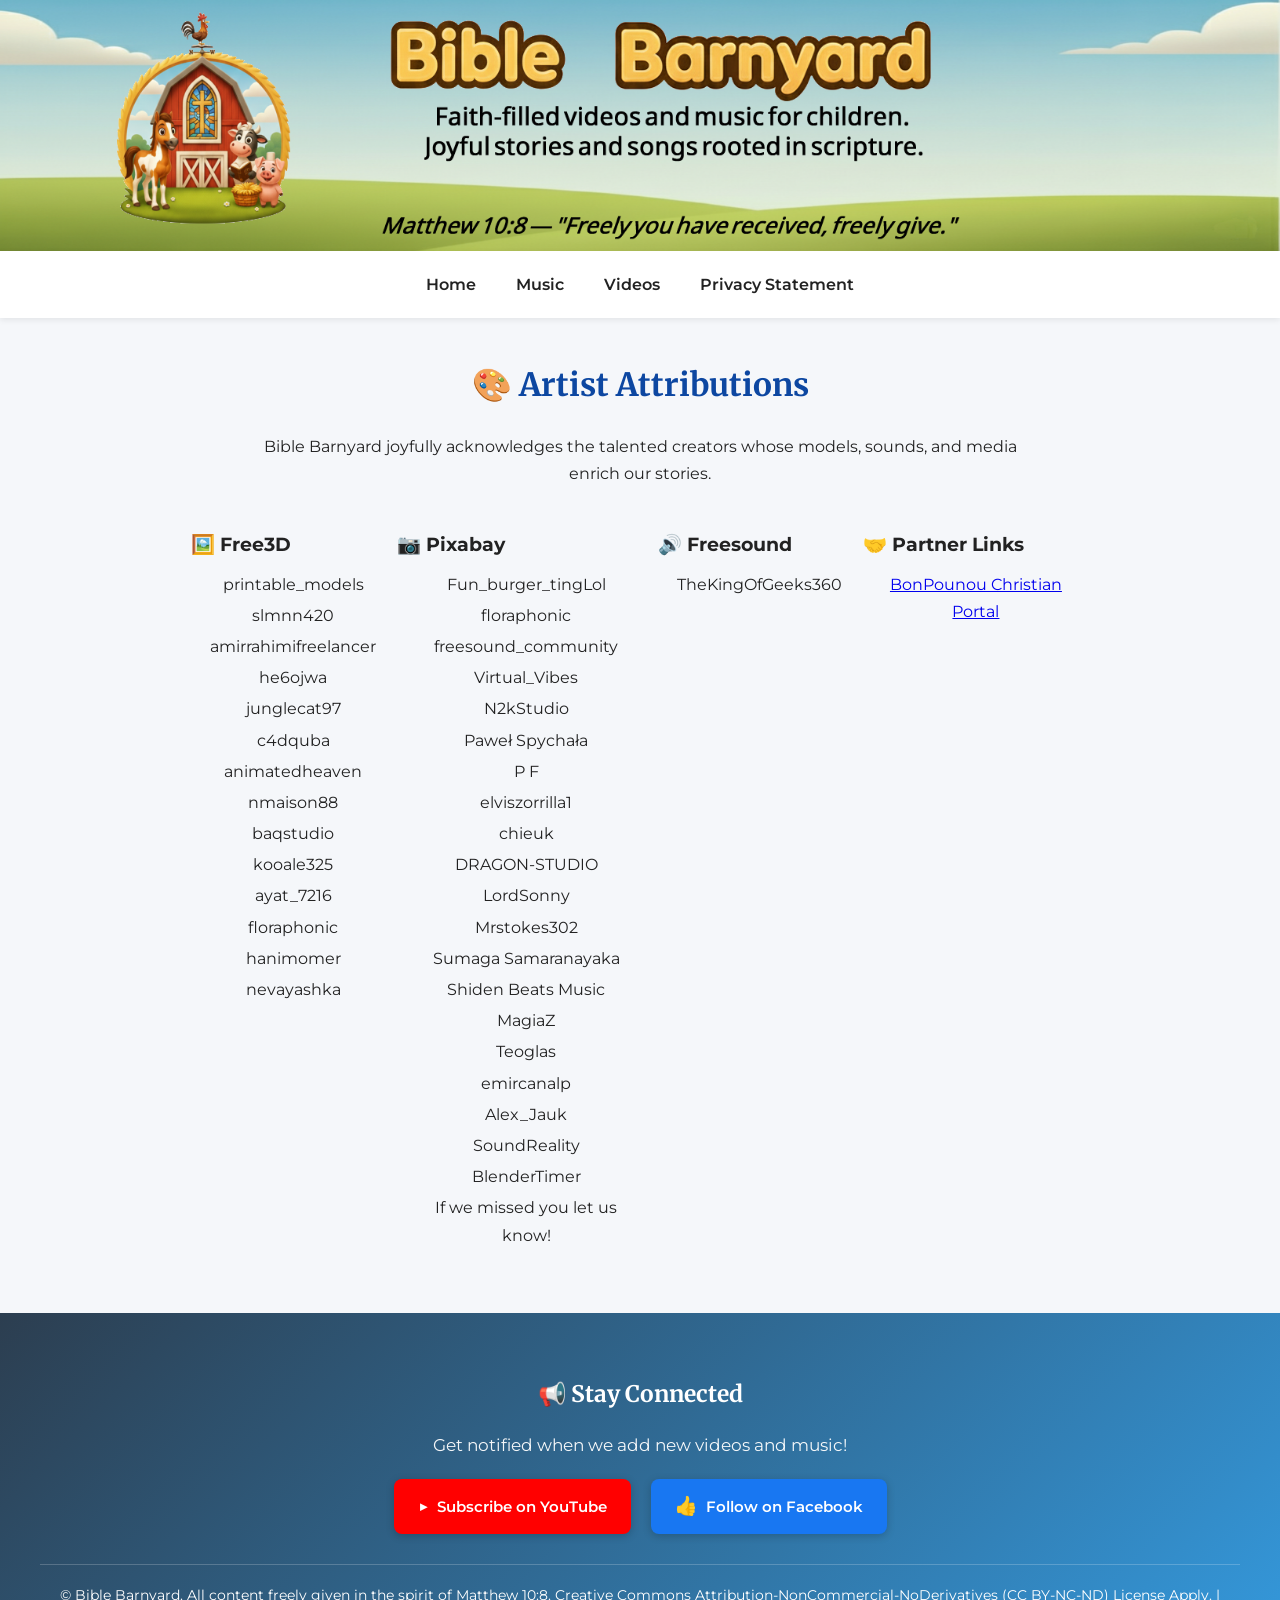
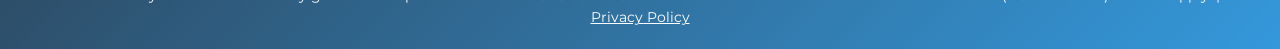
==== commit 38b3781a: "Add Tabs to Video" ====
--- a/attributions.html
+++ b/attributions.html
@@ -109,6 +109,8 @@
                             <li>Teoglas</li>
                             <li>emircanalp</li>
                             <li>Alex_Jauk</li>
+                            <li>SoundReality</li>
+                            <li>BlenderTimer</li>
                             <li>If we missed you let us know!</li>
                         </ul>
                     </td>
